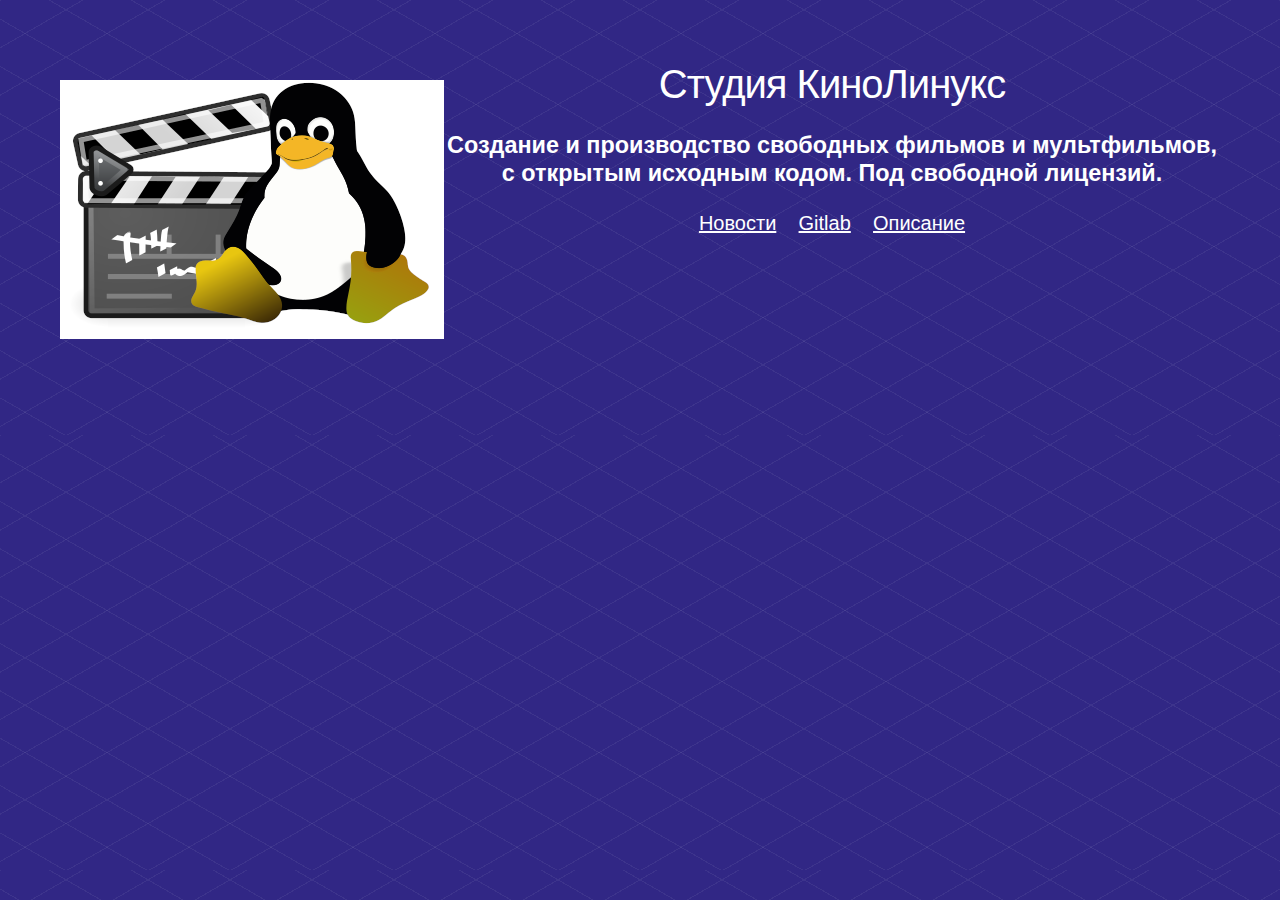
==== index.html @ 6a5f8b44 "добавлен сайт" ====
<!DOCTYPE html>
<html lang="ru">
  <head>
    <meta http-equiv="content-type" content="text/html; charset=UTF-8">
    <meta charset="utf-8">
    <title>Киностудия Кинолинукс</title>
    <link rel="stylesheet" href="css/style.css">
  </head>
  <body>
    <main>
    <img src="%D0%BA%D0%B8%D0%BD%D0%BE%D0%BB%D0%B8%D0%BD%D1%83%D0%BA%D1%81.png" align="left" alt="">
    <h1>Студия КиноЛинукс</h1>
      <h3>Создание и производство свободных фильмов и мультфильмов, с открытым исходным кодом. Под свободной лицензий.<br>
      </h3>
      <a href="news.html">Новости</a>&nbsp;&nbsp;&nbsp; <a href="https://gitlab.com/kinolinux/ms-linux-module">Gitlab</a>&nbsp;&nbsp;&nbsp;
        <a href="about.html">Описание</a><br>
      </p>
      <img
src="1.png"
        alt="">
      
    </main>
  </body>
</html>
---- css/style.css ----
body {
  margin: 2em;
  padding: 0;

  font-size: 20px;
  line-height: 1.2;
  font-family: Helvetica, Arial, sans-serif;
  color: #ffffff;

  background-color: #312785;
  background-image:
    repeating-linear-gradient(
      150deg,
      rgba(255, 255, 255, 0.06),
      rgba(255, 255, 255, 0.06) 1px,
      transparent 0,
      transparent 41px),
    repeating-linear-gradient(
      -150deg,
      rgba(255, 255, 255, 0.06),
      rgba(255, 255, 255, 0.06) 1px,
      transparent 0,
      transparent 41px);

  -ms-text-size-adjust: 100%;
  -webkit-text-size-adjust: 100%;
}
img {
   max-width: 90%;
   margin: 1em auto;
   display: block;
}

main {
  padding: 20px 20px 120px 20px;

  text-align: center;
}

h1 {
  margin: 0;

  font-weight: normal;
  letter-spacing: -1px;
}

p {
  margin: 20px 0;
}

a:link, a:visited {
  color: #ffffff;
  text-decoration: underline
}

a:hover {
  text-decoration: none
}
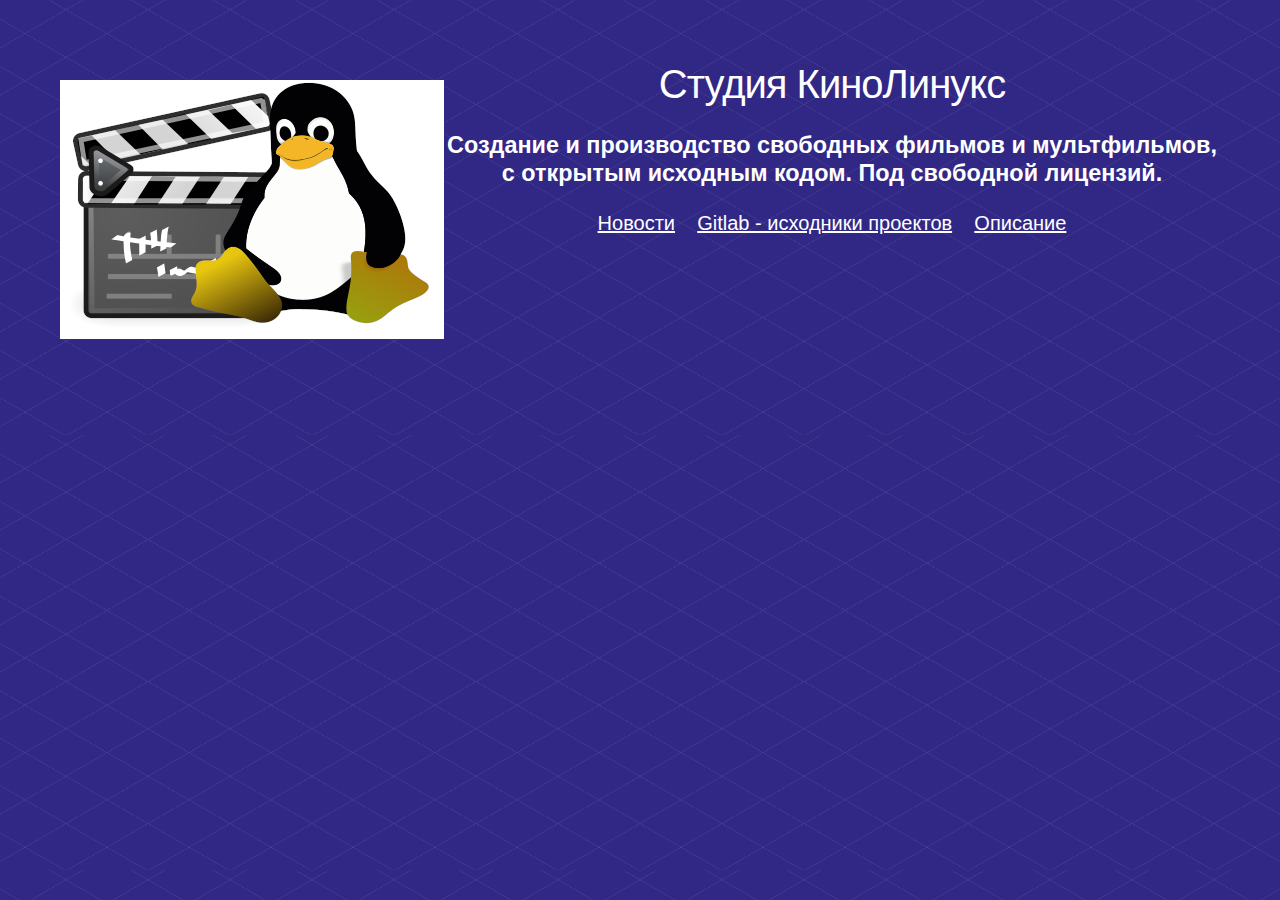
==== commit 9d65ebec: "Обновлёна стартовая страница" ====
--- a/index.html
+++ b/index.html
@@ -12,7 +12,7 @@
     <h1>Студия КиноЛинукс</h1>
       <h3>Создание и производство свободных фильмов и мультфильмов, с открытым исходным кодом. Под свободной лицензий.<br>
       </h3>
-      <a href="news.html">Новости</a>&nbsp;&nbsp;&nbsp; <a href="https://gitlab.com/kinolinux/ms-linux-module">Gitlab</a>&nbsp;&nbsp;&nbsp;
+      <a href="news.html">Новости</a>&nbsp;&nbsp;&nbsp; <a href="https://gitlab.com/kinolinux/">Gitlab - исходники проектов</a>&nbsp;&nbsp;&nbsp;
         <a href="about.html">Описание</a><br>
       </p>
       <img
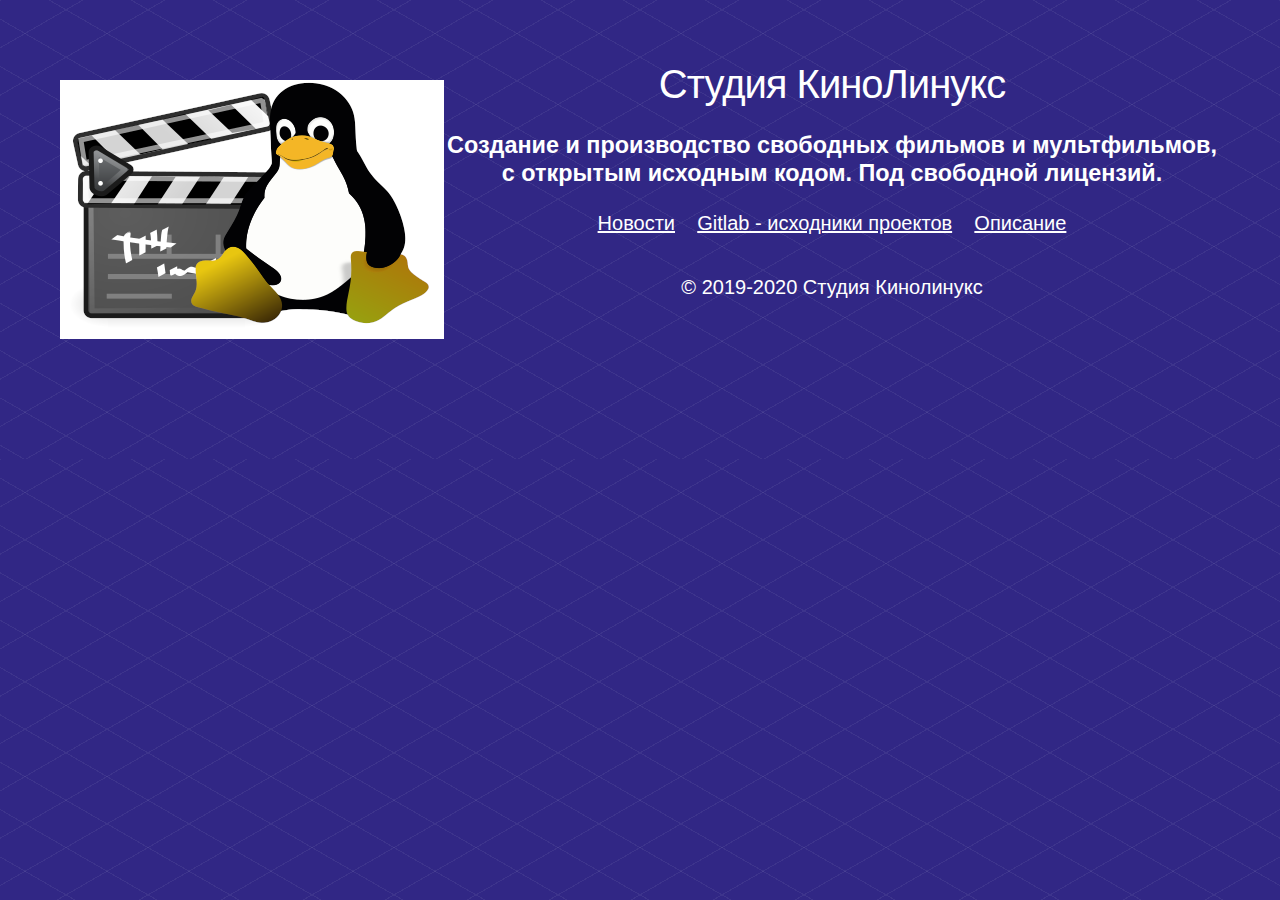
==== commit 7ec72377: "Добавлен копирайт. Обновлено оформление" ====
--- a/index.html
+++ b/index.html
@@ -18,7 +18,7 @@
       <img
 src="1.png"
         alt="">
-      
+      <div style="text-align: center;">© 2019-2020 Студия Кинолинукс </div>
     </main>
   </body>
 </html>
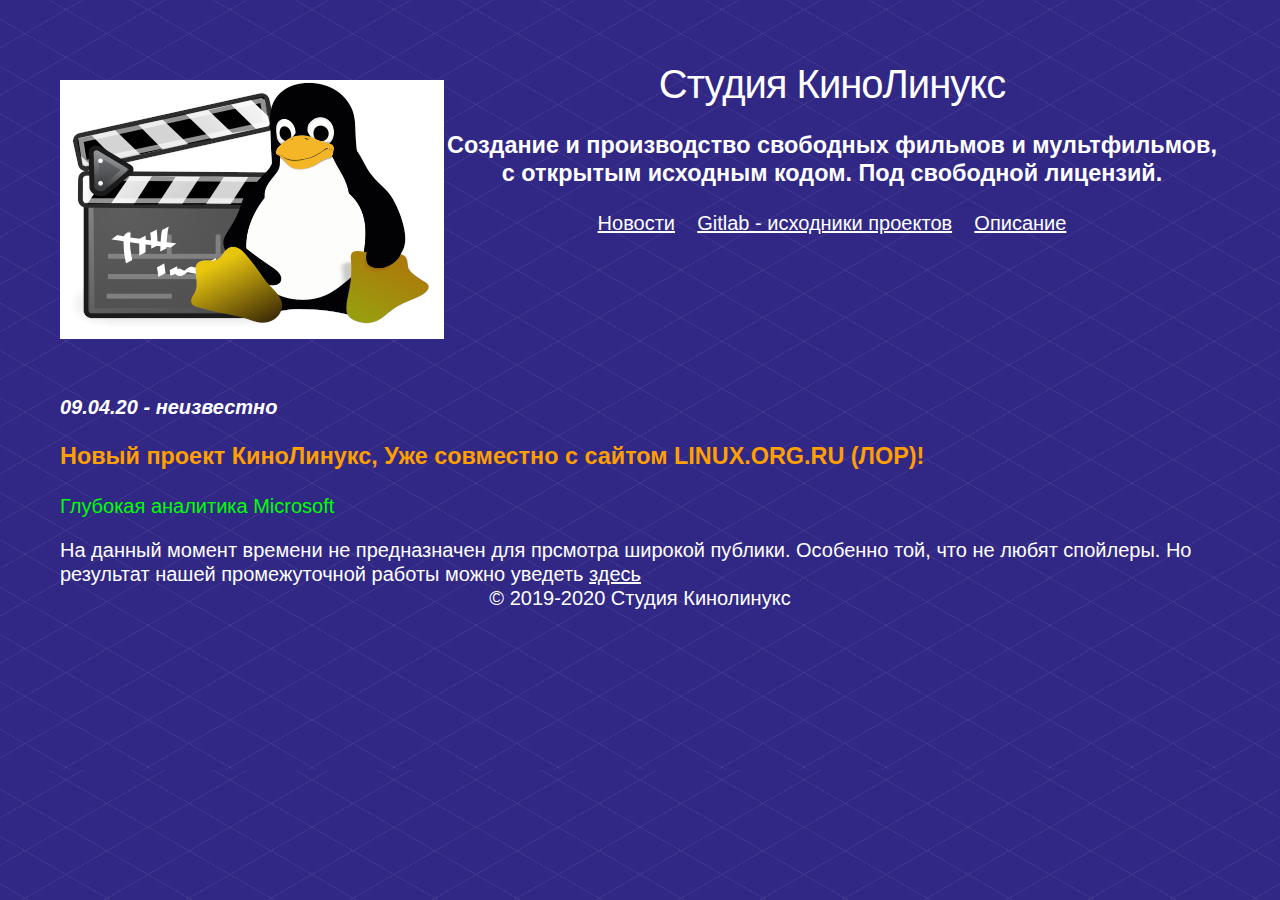
==== commit d3bf1c30: "Обновлена главная страница проекта" ====
--- a/index.html
+++ b/index.html
@@ -7,17 +7,22 @@
     <link rel="stylesheet" href="css/style.css">
   </head>
   <body>
-    <main>
-    <img src="%D0%BA%D0%B8%D0%BD%D0%BE%D0%BB%D0%B8%D0%BD%D1%83%D0%BA%D1%81.png" align="left" alt="">
+  <header>
+      <img src="%D0%BA%D0%B8%D0%BD%D0%BE%D0%BB%D0%B8%D0%BD%D1%83%D0%BA%D1%81.png" align="left" alt="">
     <h1>Студия КиноЛинукс</h1>
       <h3>Создание и производство свободных фильмов и мультфильмов, с открытым исходным кодом. Под свободной лицензий.<br>
       </h3>
       <a href="news.html">Новости</a>&nbsp;&nbsp;&nbsp; <a href="https://gitlab.com/kinolinux/">Gitlab - исходники проектов</a>&nbsp;&nbsp;&nbsp;
         <a href="about.html">Описание</a><br>
       </p>
-      <img
-src="1.png"
-        alt="">
+  </header>
+    <main>
+
+<b><i>09.04.20 - неизвестно</i></b>
+        <h3><p style="color:#ff9f00">Новый проект КиноЛинукс, Уже совместно с сайтом LINUX.ORG.RU (ЛОР)!</p></h3>
+        <p style="color:#00ff00">Глубокая аналитика Microsoft</p>
+        На данный момент времени не предназначен для прсмотра широкой публики. Особенно той, что не любят спойлеры. Но результат нашей промежуточной работы можно уведеть <a href="microanalik.html">здесь</a>
+        
       <div style="text-align: center;">© 2019-2020 Студия Кинолинукс </div>
     </main>
   </body>
--- a/css/style.css
+++ b/css/style.css
@@ -34,6 +34,12 @@
 main {
   padding: 20px 20px 120px 20px;
 
+  
+}
+
+header {
+  padding: 20px 20px 120px 20px;
+
   text-align: center;
 }
 
@@ -55,4 +61,4 @@
 
 a:hover {
   text-decoration: none
-}+}
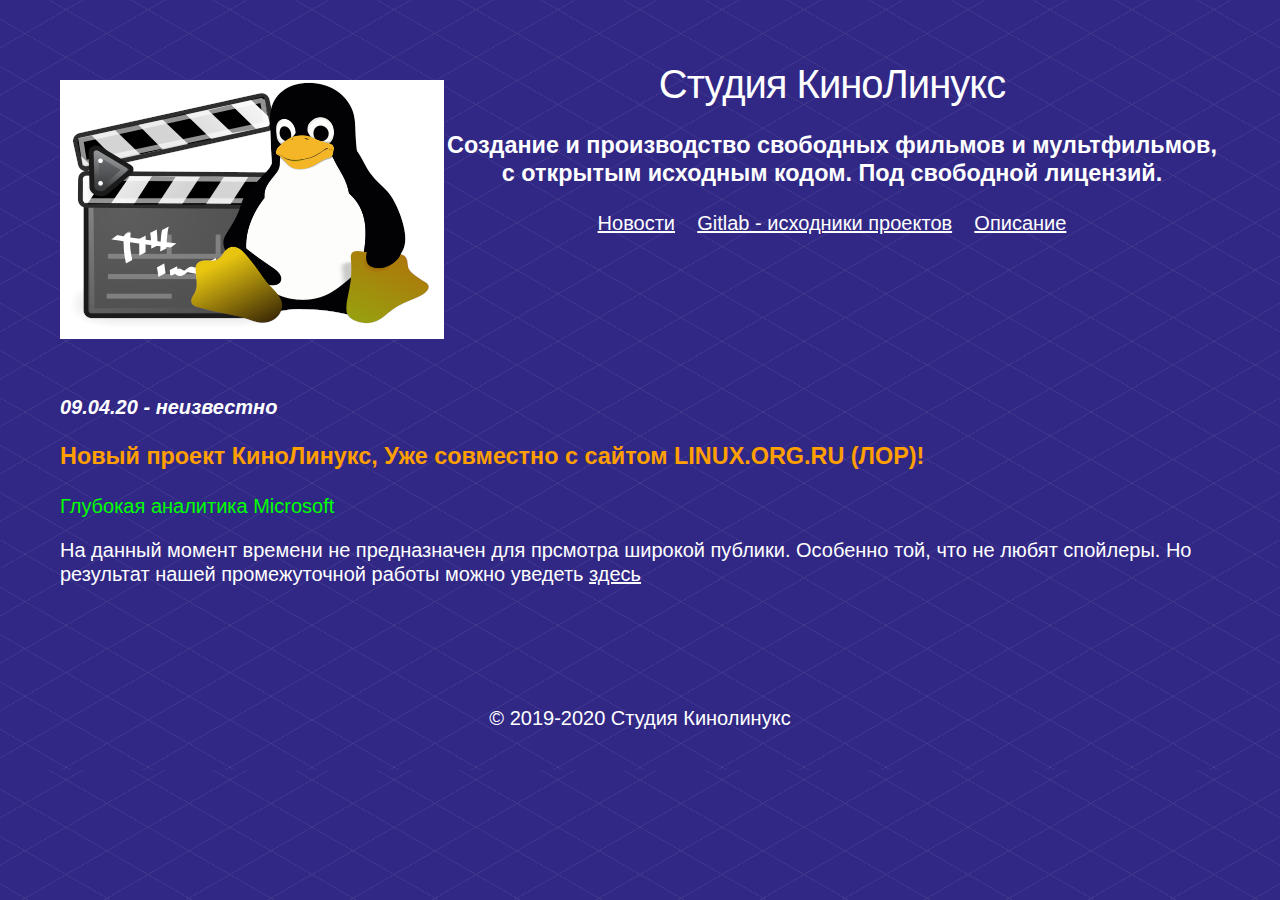
==== commit b0eea3b1: "ф" ====
--- a/index.html
+++ b/index.html
@@ -23,7 +23,10 @@
         <p style="color:#00ff00">Глубокая аналитика Microsoft</p>
         На данный момент времени не предназначен для прсмотра широкой публики. Особенно той, что не любят спойлеры. Но результат нашей промежуточной работы можно уведеть <a href="microanalik.html">здесь</a>
         
-      <div style="text-align: center;">© 2019-2020 Студия Кинолинукс </div>
+      
     </main>
+    <footer>
+<div style="text-align: center;">© 2019-2020 Студия Кинолинукс </div>    
+    </footer>
   </body>
 </html>
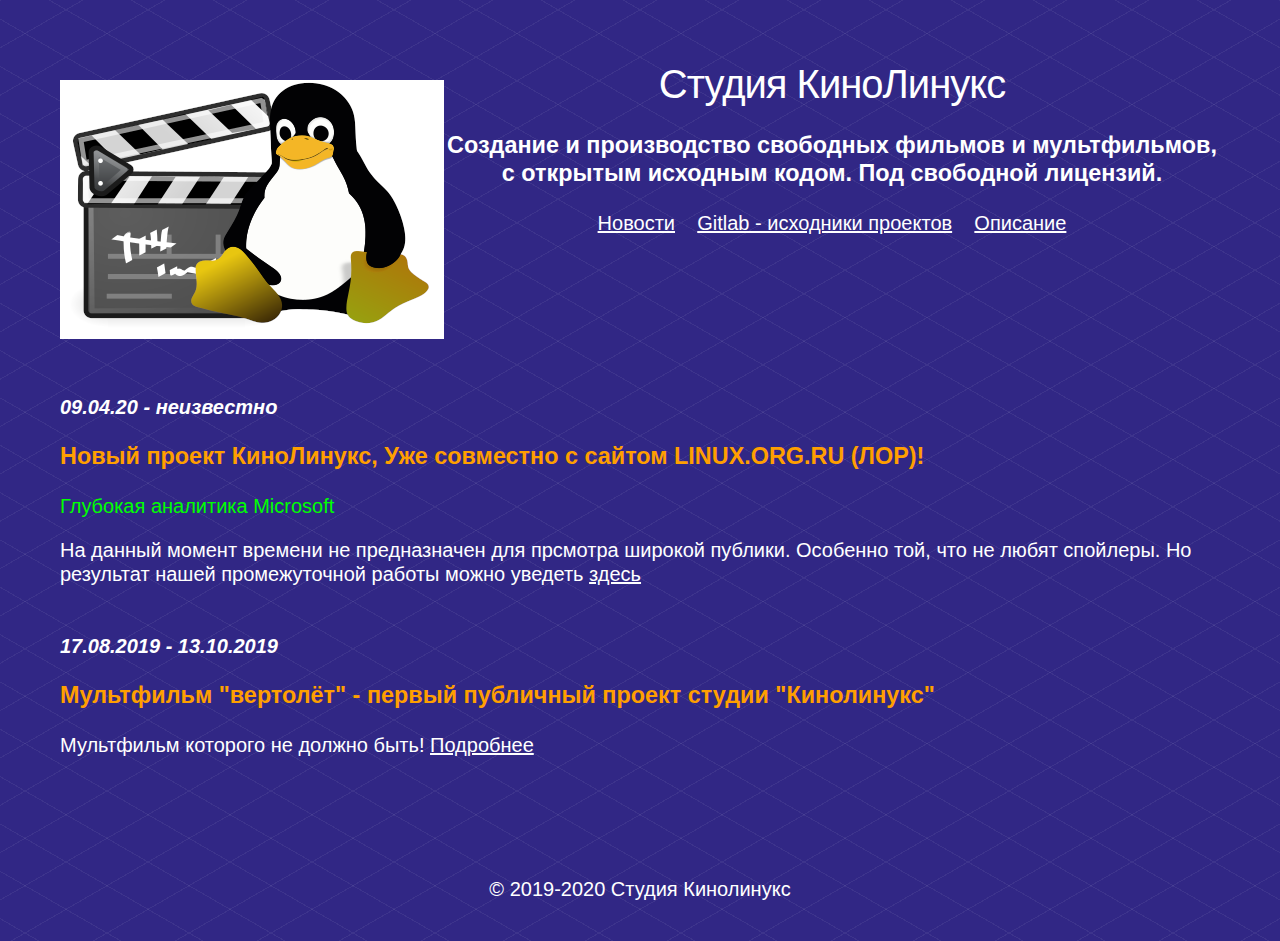
==== commit 4496e6fc: "обновление сайта" ====
--- a/index.html
+++ b/index.html
@@ -22,7 +22,14 @@
         <h3><p style="color:#ff9f00">Новый проект КиноЛинукс, Уже совместно с сайтом LINUX.ORG.RU (ЛОР)!</p></h3>
         <p style="color:#00ff00">Глубокая аналитика Microsoft</p>
         На данный момент времени не предназначен для прсмотра широкой публики. Особенно той, что не любят спойлеры. Но результат нашей промежуточной работы можно уведеть <a href="microanalik.html">здесь</a>
+        <br>
+        <br>
+        <br>
         
+        <b><i>17.08.2019 - 13.10.2019</i></b>
+        <h3><p style="color:#ff9f00">Мультфильм "вертолёт" - первый публичный проект студии "Кинолинукс"</p></h3> 
+        Мультфильм которого не должно быть!
+      <a href="helicopter.html">Подробнее</a>
       
     </main>
     <footer>
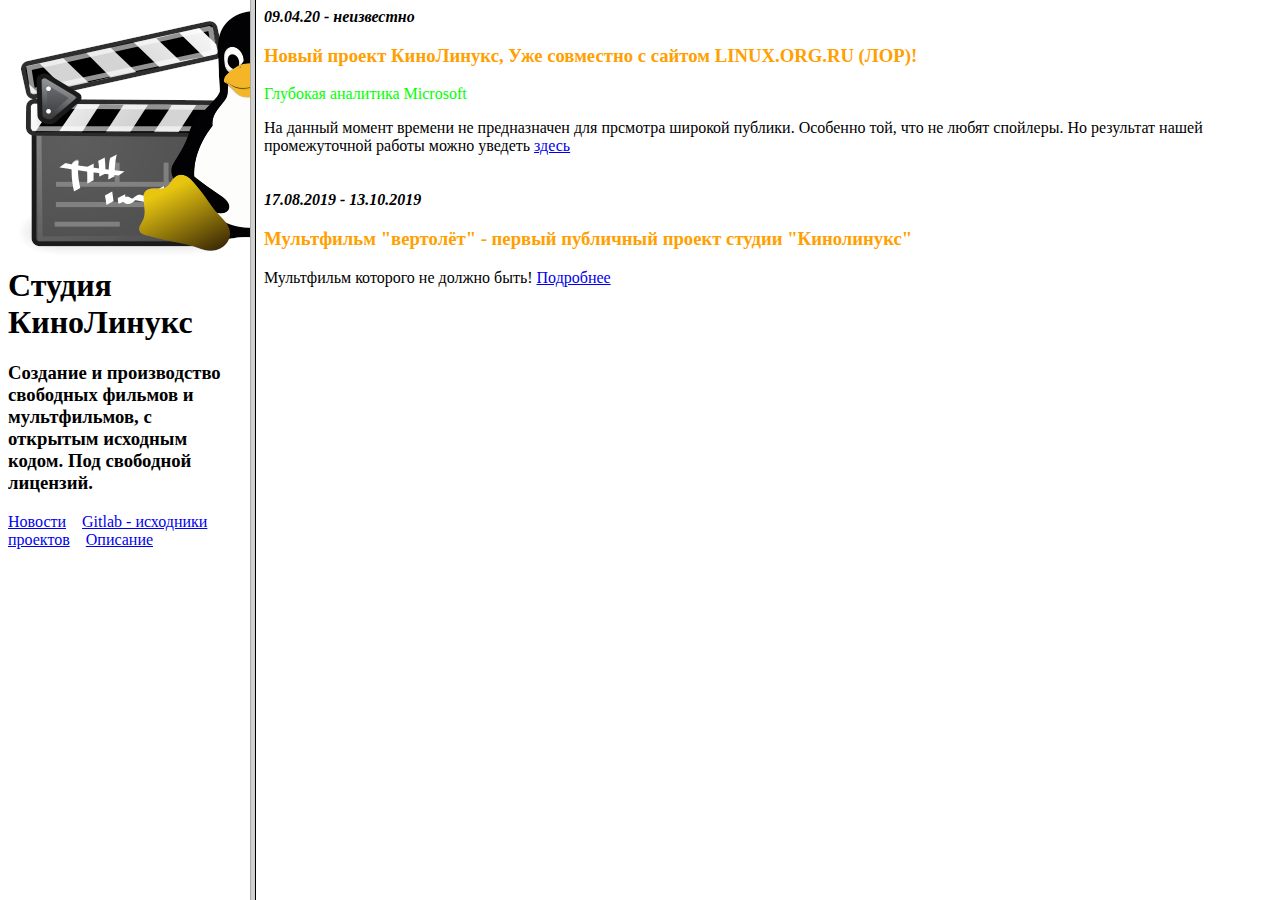
==== commit 472107d1: "Переделка сайта на фреймовую архитектуру" ====
--- a/index.html
+++ b/index.html
@@ -1,39 +1,11 @@
-<!DOCTYPE html>
-<html lang="ru">
-  <head>
-    <meta http-equiv="content-type" content="text/html; charset=UTF-8">
-    <meta charset="utf-8">
-    <title>Киностудия Кинолинукс</title>
-    <link rel="stylesheet" href="css/style.css">
-  </head>
-  <body>
-  <header>
-      <img src="%D0%BA%D0%B8%D0%BD%D0%BE%D0%BB%D0%B8%D0%BD%D1%83%D0%BA%D1%81.png" align="left" alt="">
-    <h1>Студия КиноЛинукс</h1>
-      <h3>Создание и производство свободных фильмов и мультфильмов, с открытым исходным кодом. Под свободной лицензий.<br>
-      </h3>
-      <a href="news.html">Новости</a>&nbsp;&nbsp;&nbsp; <a href="https://gitlab.com/kinolinux/">Gitlab - исходники проектов</a>&nbsp;&nbsp;&nbsp;
-        <a href="about.html">Описание</a><br>
-      </p>
-  </header>
-    <main>
-
-<b><i>09.04.20 - неизвестно</i></b>
-        <h3><p style="color:#ff9f00">Новый проект КиноЛинукс, Уже совместно с сайтом LINUX.ORG.RU (ЛОР)!</p></h3>
-        <p style="color:#00ff00">Глубокая аналитика Microsoft</p>
-        На данный момент времени не предназначен для прсмотра широкой публики. Особенно той, что не любят спойлеры. Но результат нашей промежуточной работы можно уведеть <a href="microanalik.html">здесь</a>
-        <br>
-        <br>
-        <br>
-        
-        <b><i>17.08.2019 - 13.10.2019</i></b>
-        <h3><p style="color:#ff9f00">Мультфильм "вертолёт" - первый публичный проект студии "Кинолинукс"</p></h3> 
-        Мультфильм которого не должно быть!
-      <a href="helicopter.html">Подробнее</a>
-      
-    </main>
-    <footer>
-<div style="text-align: center;">© 2019-2020 Студия Кинолинукс </div>    
-    </footer>
-  </body>
+<!DOCTYPE HTML PUBLIC "-//W3C//DTD HTML 4.01 Frameset//EN" "http://www.w3.org/TR/html4/frameset.dtd">
+<html>
+ <head>
+  <meta http-equiv="Content-Type" content="text/html; charset=utf-8">
+  <title>Киностудия Кинолинукс</title>
+ </head>
+ <frameset cols="250,*">
+  <frame src="menu.html" name="MENU">
+  <frame src="content.html" name="CONTENT">
+ </frameset>
 </html>
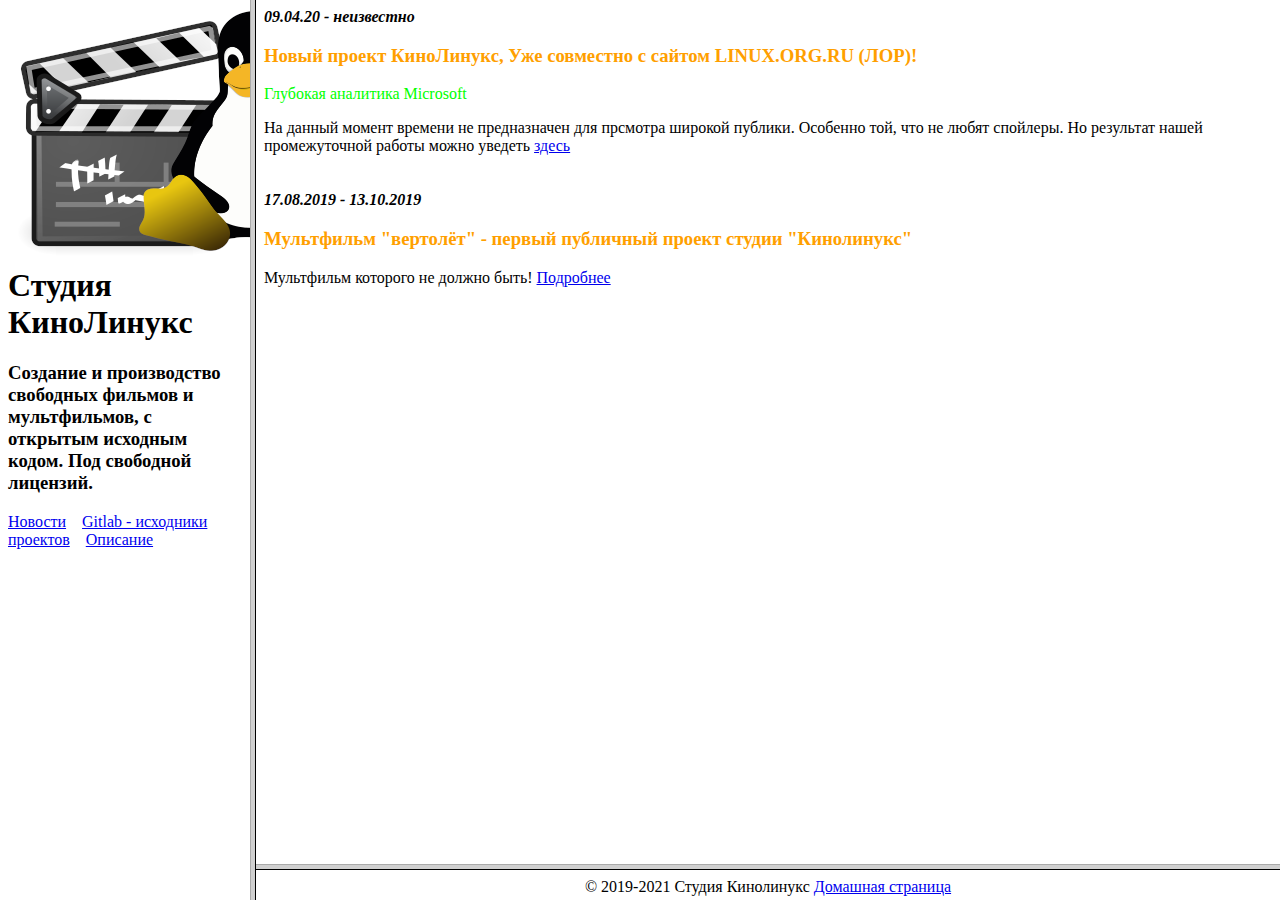
==== commit 84c3b4f4: "Добавлен footer" ====
--- a/index.html
+++ b/index.html
@@ -1,11 +1,14 @@
 <!DOCTYPE HTML PUBLIC "-//W3C//DTD HTML 4.01 Frameset//EN" "http://www.w3.org/TR/html4/frameset.dtd">
-<html>
+<html lang="ru">
  <head>
   <meta http-equiv="Content-Type" content="text/html; charset=utf-8">
   <title>Киностудия Кинолинукс</title>
  </head>
  <frameset cols="250,*">
   <frame src="menu.html" name="MENU">
+  <frameset rows="*,30">
   <frame src="content.html" name="CONTENT">
+  <frame src="footer.html" name="FOOTER">
+  </frameset>
  </frameset>
 </html>
